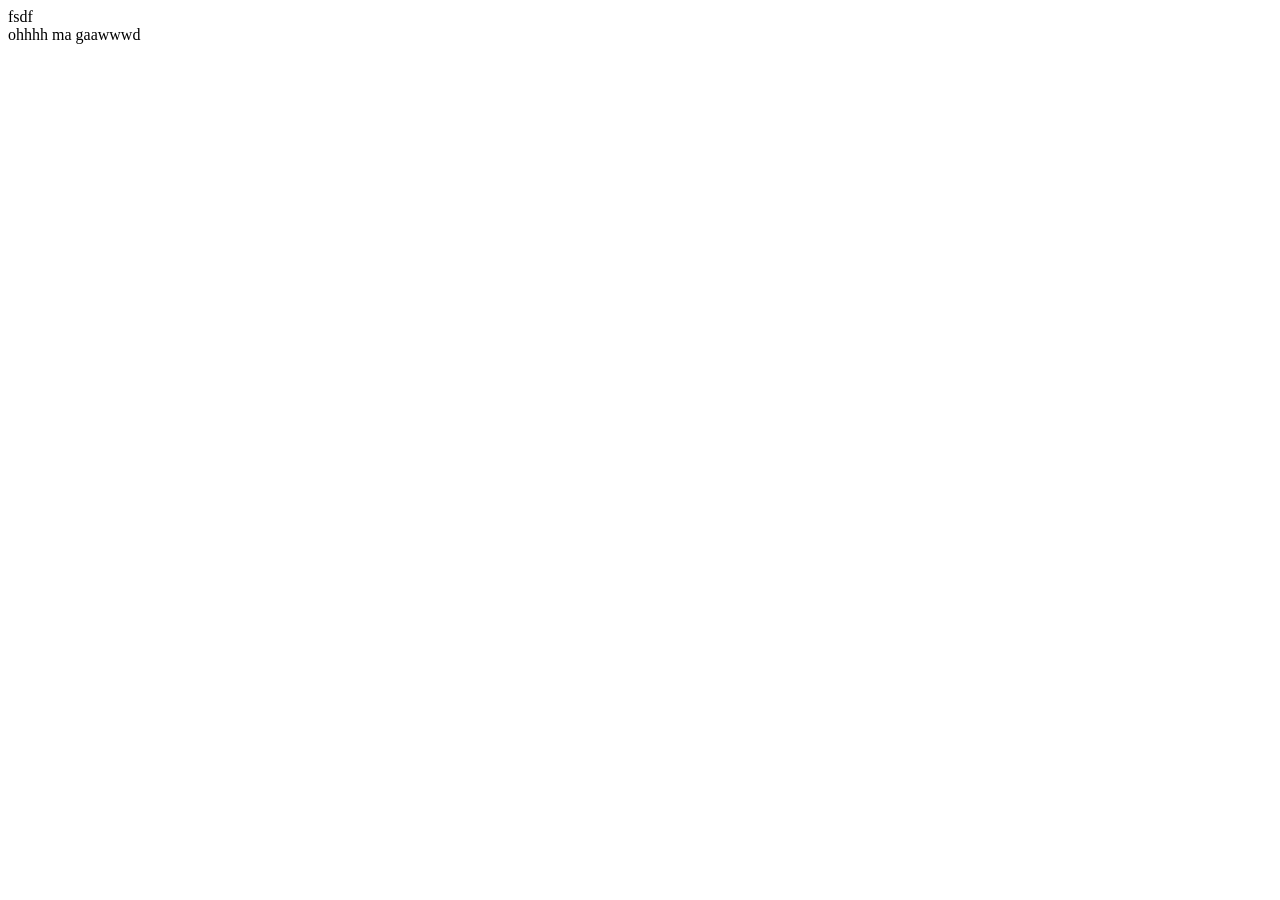
==== index.html @ f49fca8e "commit 1" ====
<!DOCTYPE html>
<html lang="en">
<head>
  <meta charset="UTF-8">
  <meta name="viewport" content="width=device-width, initial-scale=1.0">
  <link rel="stylesheet" href="css/style.css">
  <title>Document</title>
</head>
<body>
  <div id="wrapper">
    <header>fsdf</header>
    <nav>ohhhh ma gaawwwd</nav>
  </div>
</body>
</html>
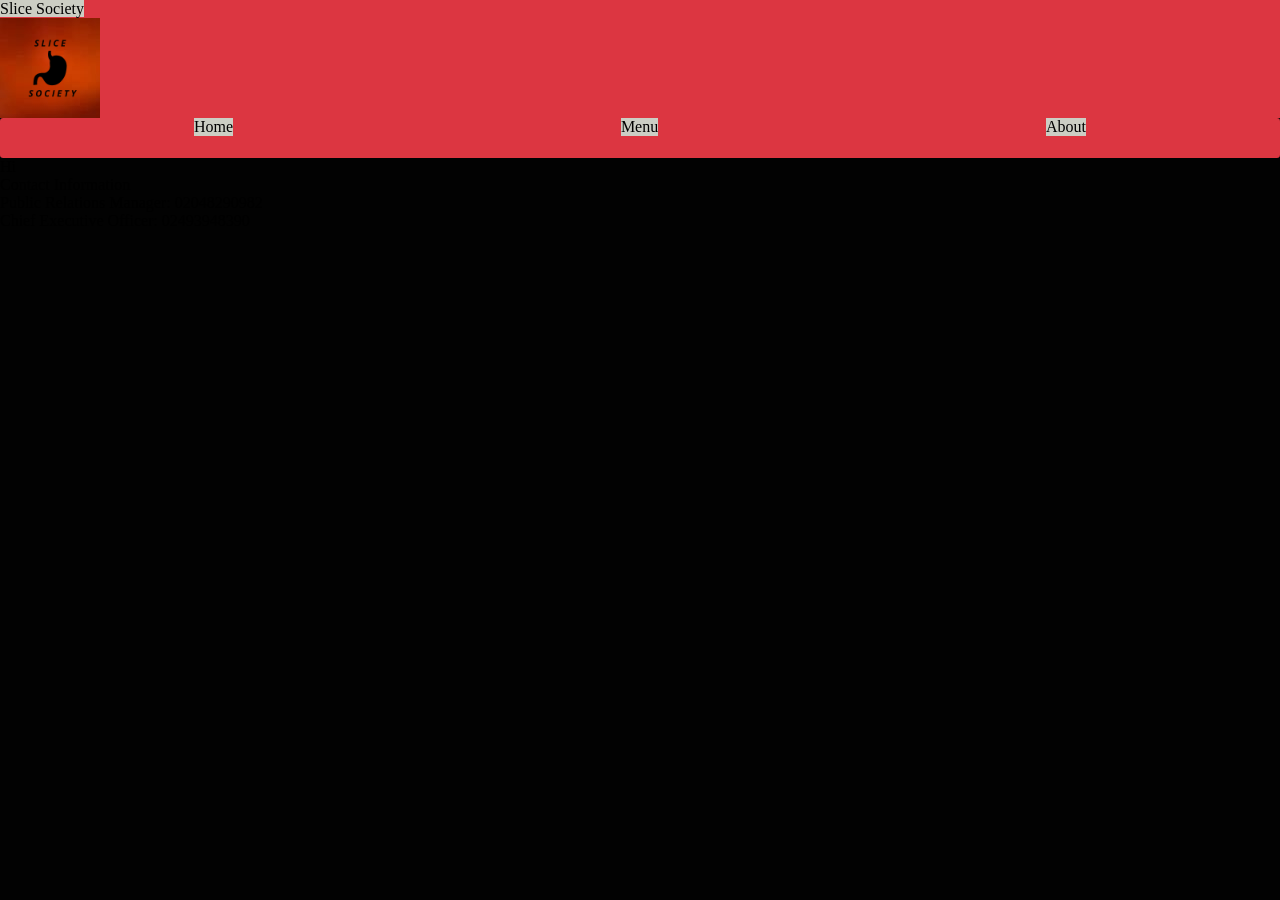
==== commit 008e4265: "Comitt version 3" ====
--- a/index.html
+++ b/index.html
@@ -8,8 +8,31 @@
 </head>
 <body>
   <div id="wrapper">
-    <header>fsdf</header>
-    <nav>ohhhh ma gaawwwd</nav>
+    <header>
+        <a href="index.html">Slice Society</a>
+        <img src="/img/logo.png" id="headerlogo">
+    </header>
+
+    <nav>
+      <div class="navblock"><a href="index.html">Home</a></div>
+      <div class="navblock"><a href="menu.html">Menu</a></div>
+      <div class="navblock"><a href="about.html">About</a></div>
+    </nav>
+    
+    <div id="herologo">
+
+    </div>
+
+    <div class="filler">
+   
+    </div>
+
+    <footer>
+      <p>Hi</p>
+      <p>Contact Information</p>
+      <p>Public Relations Manager: 02048290982</p>
+      <p>Chief Executive Officer: 02493948390</p>
+    </footer>
   </div>
 </body>
 </html>
--- a/css/style.css
+++ b/css/style.css
@@ -0,0 +1,115 @@
+
+* {
+    box-sizing: border-box;
+    padding: 0;
+    margin: 0;
+}
+:root {
+    --MainColor: rgb(220,54,65);
+    --BGColor: rgb(2, 2, 2);
+    --TertColor: rgb(204, 206, 196);
+}
+
+nav {
+    background-color: var(--MainColor );
+    grid-area:nav; 
+    border-radius: 0.2rem;
+    display: flex;
+    justify-content: space-around;
+    height: 40px;
+}
+
+
+nav p {
+    color: rgba(0, 0, 0, 0.132);
+}
+
+.navblock {
+    display: block;
+    background-color: var();
+}
+
+nav a {
+    display: block;
+    align-self: center;
+}
+
+header {
+    background-color: var(--MainColor);
+}
+
+
+body {
+    background-color: var(--BGColor)
+}
+
+
+
+#headerlogo {
+    background-image: url(/img/pizza1.avif);
+    display: block;
+}
+
+.filler {
+    background-color: var(--BGColor);
+    display: block;
+}
+
+
+
+
+a {
+    text-decoration: none;
+    background-color: var(--TertColor);
+    color: black;
+}
+
+.cardscontainer {
+    display: flex;
+    justify-content: center;
+    flex-wrap: wrap;
+    flex-direction: row;
+}
+
+.card {
+    background-color: var(--MainColor);
+    max-width: 400px;
+    border-radius: 5px;
+    padding-bottom: 10px;
+    margin: 10px;
+}
+
+.cardimage {
+    background-color: var(--BGColor);
+    width: 100%;
+    border-radius: 5px 5px 0 0;
+    clip:100px;
+}
+
+.card a {
+    text-align: center;
+    padding: 15px 20px;
+    margin: 20px 50px;
+    display: block;
+}
+
+.card:hover {
+    background-color: black;
+    color: white;
+    cursor: pointer;
+    transform: scale(1.03);
+    transition: all 0.2s ease;
+}
+
+.card h2 {
+    text-align: center;
+}
+
+.card p {
+    text-align: center;
+}
+
+#headerlogo {
+    width: 100px;
+    height:100px;
+}
